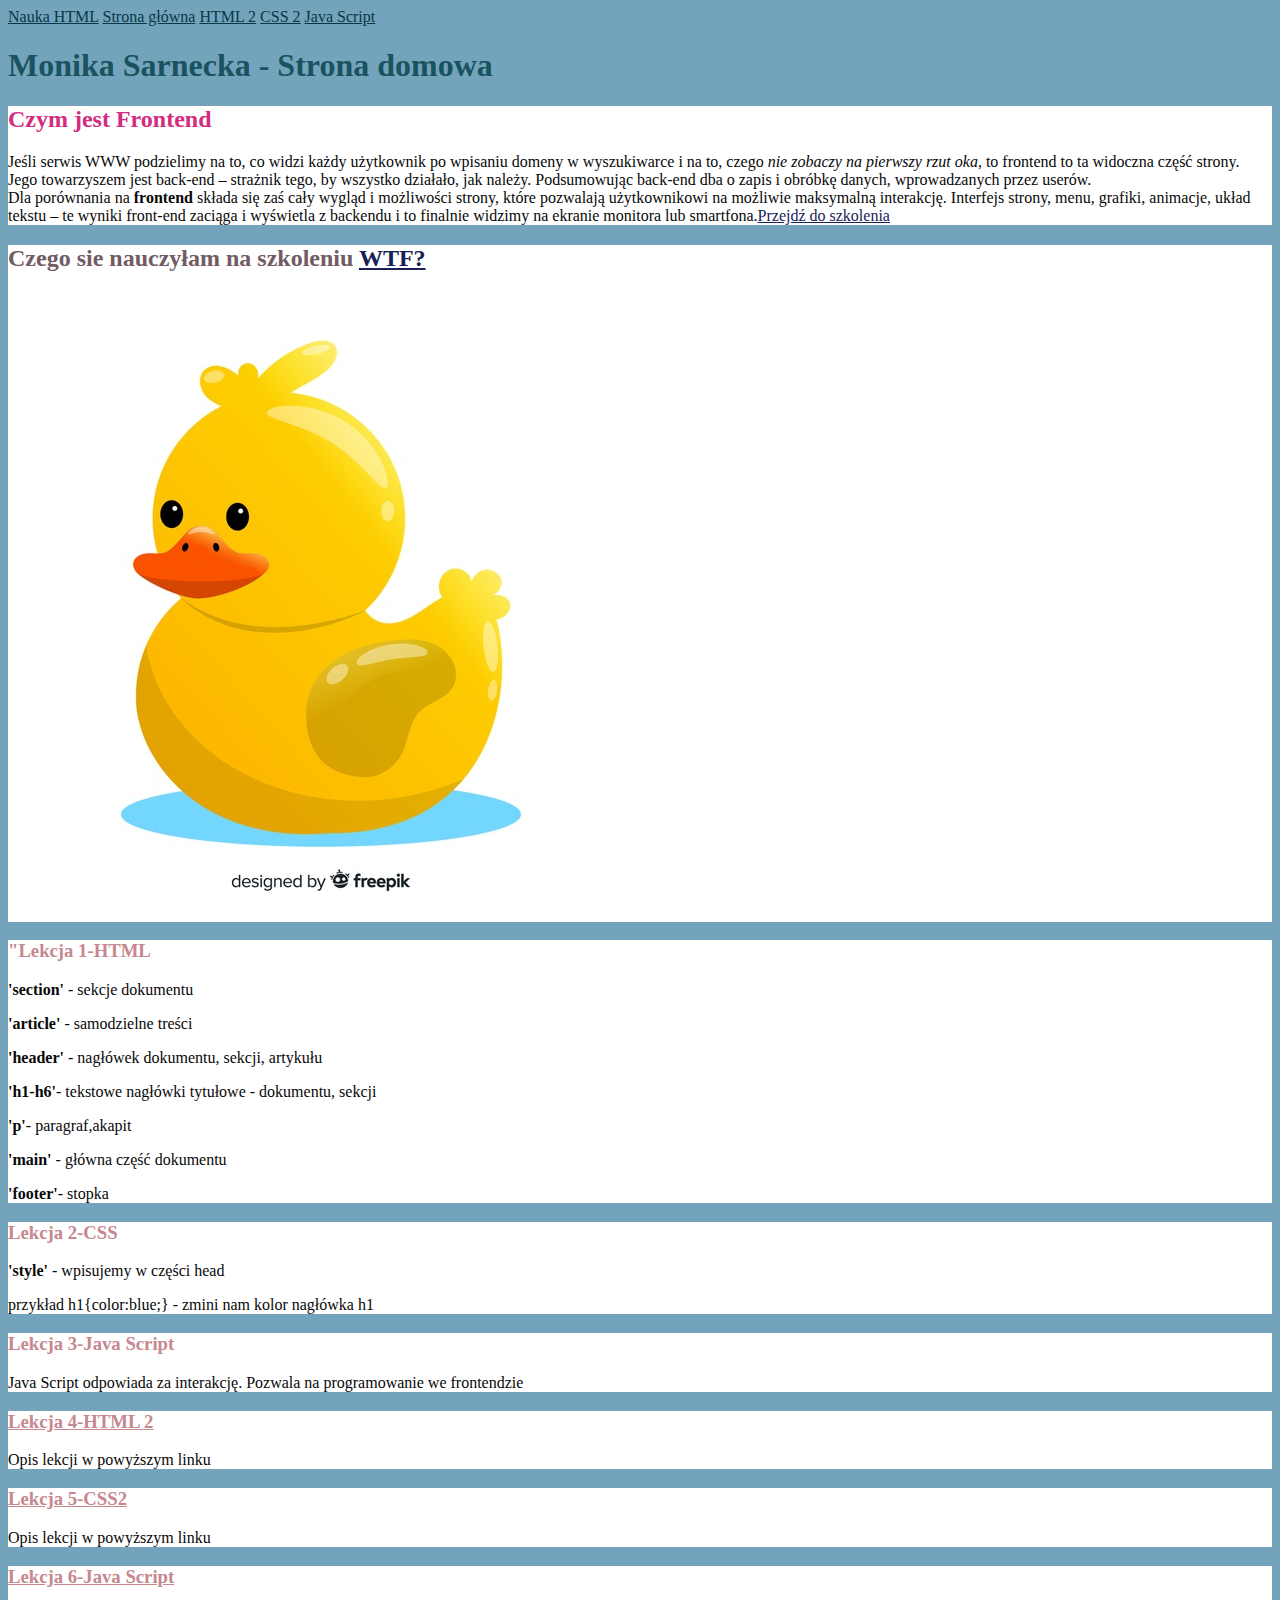
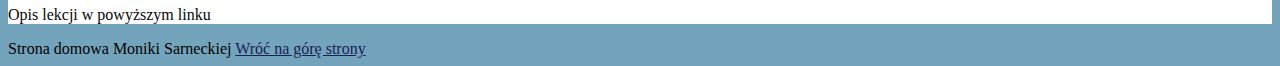
==== index.html @ a1031cd8 "initial commit" ====
<!DOCTYPE html>
<html lang="pl">

<head>
    <meta charset="UTF-8">
    <meta http-equiv="X-UA-Compatible" content="IE=edge">
    <meta name="viewport" content="width=device-width, initial-scale=1.0">
    <title>Dokument- strona internetowa</title>
    <link href="style.css" rel="stylesheet" type="text/css">

</head>

<body>

    <header>
        <nav>
            <a href="nauka-html.html">Nauka HTML</a>
            <a href="index.html">Strona główna</a>
            <a href="html2.html">HTML 2</a>
            <a href="css2.html">CSS 2</a>
            <a href="JS.html">Java Script</a>
        </nav>
    </header>
    <main>
        <header id="top">
            <h1 class="header-first">Monika Sarnecka - Strona domowa</h1>
        </header>

        <section>
            <h2 class="hotpink-header">Czym jest Frontend</h2>
            <p>Jeśli serwis WWW podzielimy na to, co widzi każdy użytkownik po wpisaniu domeny w wyszukiwarce
                i na to, czego <em>nie zobaczy na</em> <i>pierwszy rzut oka</i>, to frontend to ta widoczna część
                strony.
                Jego towarzyszem jest back-end – strażnik tego, by wszystko działało, jak należy. Podsumowując
                back-end dba o zapis i obróbkę danych, wprowadzanych przez userów. <br />
                Dla porównania na <b>frontend </b>
                składa się zaś cały wygląd i możliwości strony, które pozwalają użytkownikowi na możliwie maksymalną
                interakcję. Interfejs strony, menu, grafiki, animacje, układ tekstu – te wyniki front-end zaciąga
                i wyświetla z backendu i to finalnie widzimy na ekranie monitora lub smartfona.<a
                    href="#szkolenie">Przejdź do szkolenia</a></p>
        </section>

        <section id="szkolenie">
            <h2>Czego sie nauczyłam na szkoleniu <a href="https://cotenfrontend.pl">WTF?</a></h2>
            <img src="ilustracja-zolta-gumowa-kaczka-na-wodzie_23-2148278476.jpg" alt="żółta kaczka" />
        </section>
        <section>
            <article>
                <h3 class="header-third">"Lekcja 1-HTML</h3>
                <p><b>'section'</b> - sekcje dokumentu</p>
                <p> <b> 'article' </b> - samodzielne treści</p>
                <p> <b>'header'</b> - nagłówek dokumentu, sekcji, artykułu</p>
                <p> <b> 'h1-h6'</b>- tekstowe nagłówki tytułowe - dokumentu, sekcji</p>
                <p> <b> 'p'</b>- paragraf,akapit</p>
                <p> <b> 'main' </b>- główna część dokumentu</p>
                <p> <b>'footer'</b>- stopka</p>

            </article>
        </section>
        <section>
            <article>
                <h3 class="header-third">Lekcja 2-CSS</h3>
                <p> <strong>'style'</strong> - wpisujemy w części head</p>
                <p> przykład h1{color:blue;} - zmini nam kolor nagłówka h1</p>

            </article>
        </section>
        <section>
            <article>
                <h3 class="header-third">Lekcja 3-Java Script</h3>
                <p>Java Script odpowiada za interakcję. Pozwala na programowanie we frontendzie</p>

            </article>
        </section>

        <section>
            <article>

                <nav>
                    <h3> <a href="html2.html">Lekcja 4-HTML 2</a></h3>
                </nav>
                <p>Opis lekcji w powyższym linku</p>

            </article>
        </section>

        <section>
            <article>

                <nav>
                    <h3> <a href="css2.html">Lekcja 5-CSS2</a></h3>
                </nav>
                <p>Opis lekcji w powyższym linku</p>

            </article>
        </section>

        <section>
            <article>

                <nav>
                    <h3> <a href="JS.html">Lekcja 6-Java Script</a></h3>
                </nav>
                <p>Opis lekcji w powyższym linku</p>

            </article>
        </section>

    </main>
    <footer>
        Strona domowa Moniki Sarneckiej <a href="#top">Wróć na górę strony</a>
    </footer>

    <script src="main.js"></script>
</body>

</html>
---- style.css ----
body {
    background:#74A4BC;
}

section {
    background:#ffffff;
}


p {
    color: rgb(8, 8, 8);
}

h2 {
    color:#715B64;
}

.hotpink-header{
    color:rgb(212, 44, 128);
}



a{
    color:rgb(23, 33, 87) ;
}

nav a {
    color:#083746;
}
h3 a {
    color:#C6878F;
}
.header-first{
    color:#19535F;
}
.header-third{
    color:#C6878F;
}
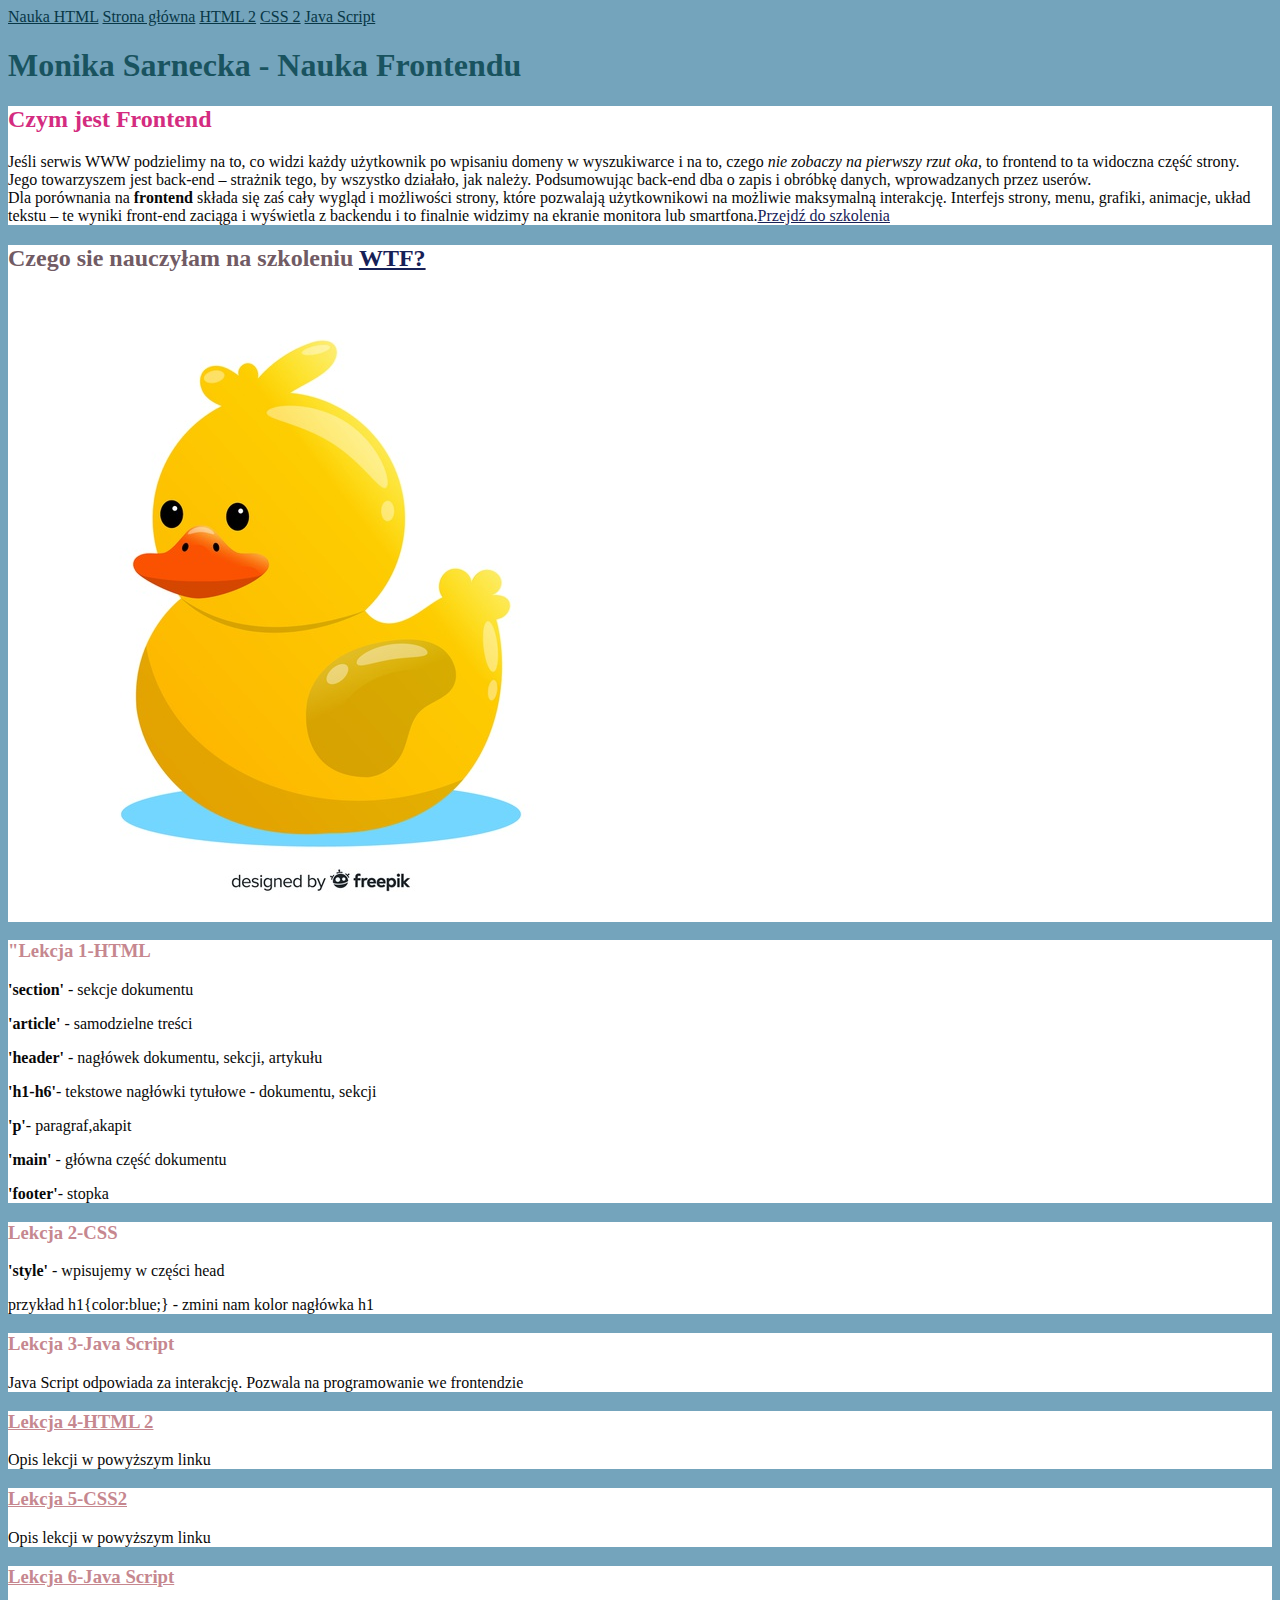
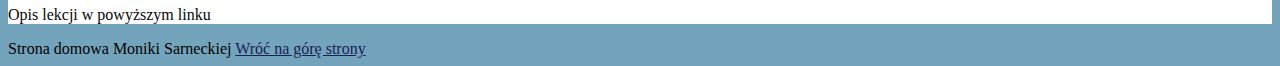
==== commit 45449aef: "heading change" ====
--- a/index.html
+++ b/index.html
@@ -23,7 +23,7 @@
     </header>
     <main>
         <header id="top">
-            <h1 class="header-first">Monika Sarnecka - Strona domowa</h1>
+            <h1 class="header-first">Monika Sarnecka - Nauka Frontendu</h1>
         </header>
 
         <section>
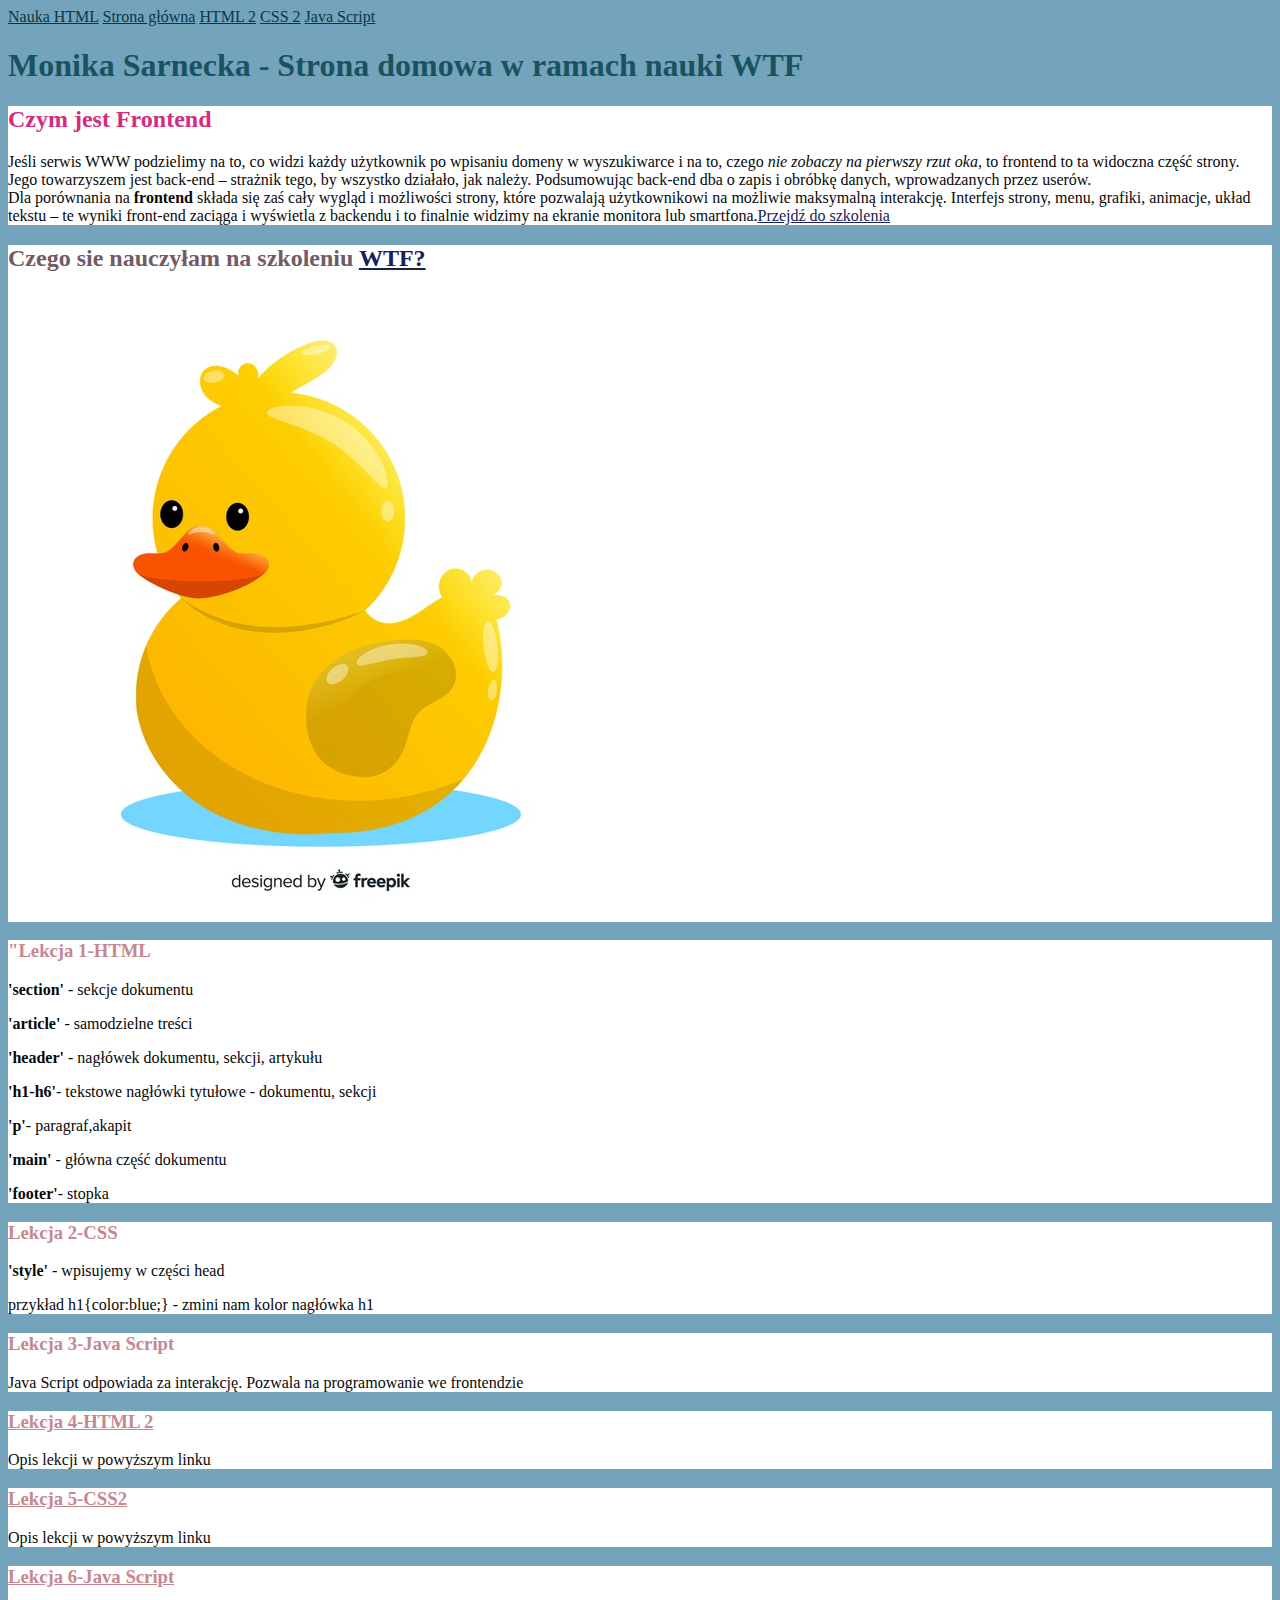
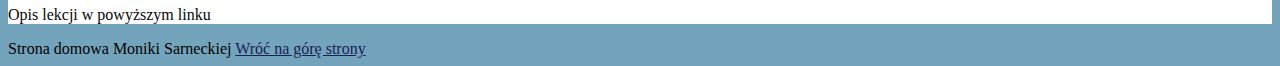
==== commit 97d401bc: "new heading again" ====
--- a/index.html
+++ b/index.html
@@ -23,7 +23,7 @@
     </header>
     <main>
         <header id="top">
-            <h1 class="header-first">Monika Sarnecka - Nauka Frontendu</h1>
+            <h1 class="header-first">Monika Sarnecka - Strona domowa w ramach nauki WTF</h1>
         </header>
 
         <section>
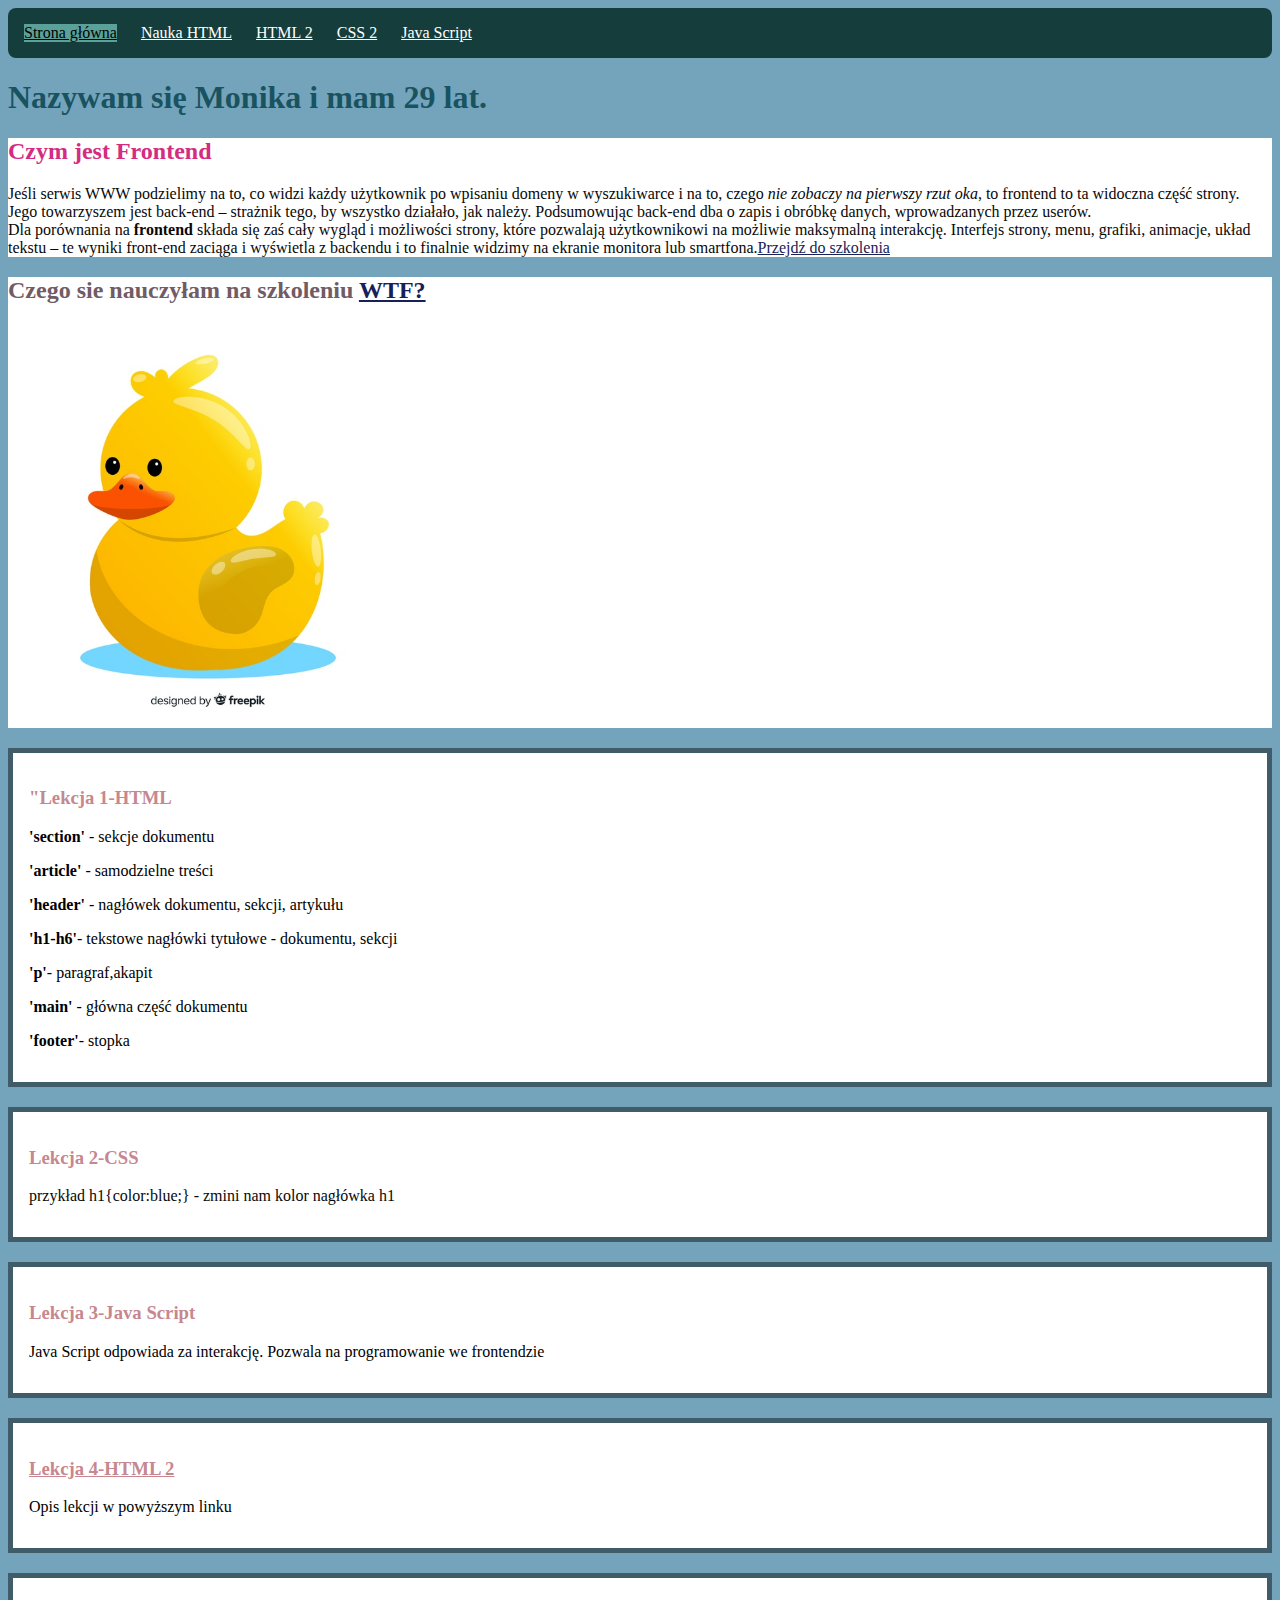
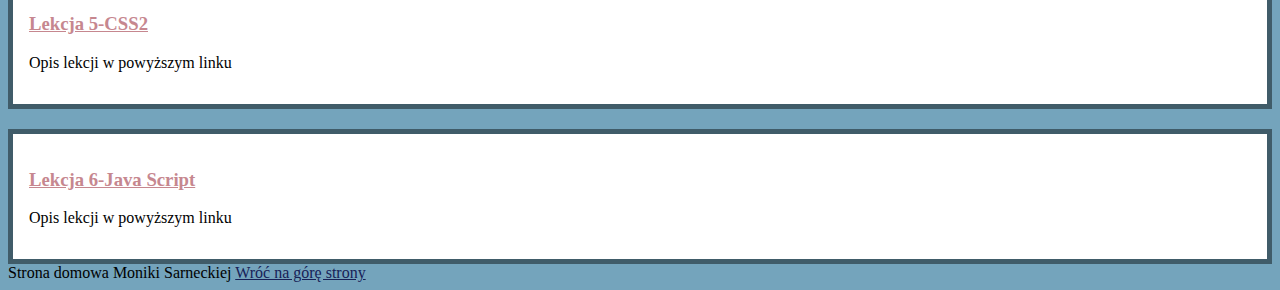
==== commit fb962631: "heading change" ====
--- a/index.html
+++ b/index.html
@@ -1,117 +1,122 @@
 <!DOCTYPE html>
 <html lang="pl">
+  <head>
+    <meta charset="UTF-8" />
+    <meta http-equiv="X-UA-Compatible" content="IE=edge" />
+    <meta name="viewport" content="width=device-width, initial-scale=1.0" />
+    <title>Dokument- strona internetowa</title>
+    <link href="style.css" rel="stylesheet" type="text/css" />
+  </head>
 
-<head>
-    <meta charset="UTF-8">
-    <meta http-equiv="X-UA-Compatible" content="IE=edge">
-    <meta name="viewport" content="width=device-width, initial-scale=1.0">
-    <title>Dokument- strona internetowa</title>
-    <link href="style.css" rel="stylesheet" type="text/css">
-
-</head>
-
-<body>
-
+  <body>
     <header>
-        <nav>
-            <a href="nauka-html.html">Nauka HTML</a>
-            <a href="index.html">Strona główna</a>
-            <a href="html2.html">HTML 2</a>
-            <a href="css2.html">CSS 2</a>
-            <a href="JS.html">Java Script</a>
-        </nav>
+      <nav class="navigation">
+        <a class= "navigation__link navigation__link--homepage" href="index.html">Strona główna</a>
+        <a class="navigation__link" href="nauka-html.html">Nauka HTML</a>
+        <a class="navigation__link" href="html2.html">HTML 2</a>
+        <a class="navigation__link" href="css2.html">CSS 2</a>
+        <a class="navigation__link" href="JS.html">Java Script</a>
+      </nav>
     </header>
     <main>
-        <header id="top">
-            <h1 class="header-first">Monika Sarnecka - Strona domowa w ramach nauki WTF</h1>
-        </header>
+      <header id="top">
+        <h1 class="header-first header-first--js">
+          Monika Sarnecka - Strona domowa w ramach nauki WTF
+        </h1>
+      </header>
 
-        <section>
-            <h2 class="hotpink-header">Czym jest Frontend</h2>
-            <p>Jeśli serwis WWW podzielimy na to, co widzi każdy użytkownik po wpisaniu domeny w wyszukiwarce
-                i na to, czego <em>nie zobaczy na</em> <i>pierwszy rzut oka</i>, to frontend to ta widoczna część
-                strony.
-                Jego towarzyszem jest back-end – strażnik tego, by wszystko działało, jak należy. Podsumowując
-                back-end dba o zapis i obróbkę danych, wprowadzanych przez userów. <br />
-                Dla porównania na <b>frontend </b>
-                składa się zaś cały wygląd i możliwości strony, które pozwalają użytkownikowi na możliwie maksymalną
-                interakcję. Interfejs strony, menu, grafiki, animacje, układ tekstu – te wyniki front-end zaciąga
-                i wyświetla z backendu i to finalnie widzimy na ekranie monitora lub smartfona.<a
-                    href="#szkolenie">Przejdź do szkolenia</a></p>
-        </section>
+      <section>
+        <h2 class="hotpink-header">Czym jest Frontend</h2>
+        <p>
+          Jeśli serwis WWW podzielimy na to, co widzi każdy użytkownik po
+          wpisaniu domeny w wyszukiwarce i na to, czego <em>nie zobaczy na</em>
+          <i>pierwszy rzut oka</i>, to frontend to ta widoczna część strony.
+          Jego towarzyszem jest back-end – strażnik tego, by wszystko działało,
+          jak należy. Podsumowując back-end dba o zapis i obróbkę danych,
+          wprowadzanych przez userów. <br />
+          Dla porównania na <b>frontend </b> składa się zaś cały wygląd i
+          możliwości strony, które pozwalają użytkownikowi na możliwie
+          maksymalną interakcję. Interfejs strony, menu, grafiki, animacje,
+          układ tekstu – te wyniki front-end zaciąga i wyświetla z backendu i to
+          finalnie widzimy na ekranie monitora lub smartfona.<a
+            href="#szkolenie"
+            >Przejdź do szkolenia</a
+          >
+        </p>
+      </section>
 
-        <section id="szkolenie">
-            <h2>Czego sie nauczyłam na szkoleniu <a href="https://cotenfrontend.pl">WTF?</a></h2>
-            <img src="ilustracja-zolta-gumowa-kaczka-na-wodzie_23-2148278476.jpg" alt="żółta kaczka" />
-        </section>
-        <section>
-            <article>
-                <h3 class="header-third">"Lekcja 1-HTML</h3>
-                <p><b>'section'</b> - sekcje dokumentu</p>
-                <p> <b> 'article' </b> - samodzielne treści</p>
-                <p> <b>'header'</b> - nagłówek dokumentu, sekcji, artykułu</p>
-                <p> <b> 'h1-h6'</b>- tekstowe nagłówki tytułowe - dokumentu, sekcji</p>
-                <p> <b> 'p'</b>- paragraf,akapit</p>
-                <p> <b> 'main' </b>- główna część dokumentu</p>
-                <p> <b>'footer'</b>- stopka</p>
+      <section id="szkolenie">
+        <h2>
+          Czego sie nauczyłam na szkoleniu
+          <a href="https://cotenfrontend.pl">WTF?</a>
+        </h2>
+        <img
+          src="ilustracja-zolta-gumowa-kaczka-na-wodzie_23-2148278476.jpg"
+          alt="żółta kaczka"
+          width="400"
+          height="400"
+        />
+      </section>
+      <section>
+        <article class="week-summary">
+          <h3 class="week-summary__title">"Lekcja 1-HTML</h3>
+          <p class="week-summary__descrition"><b>'section'</b> - sekcje dokumentu</p>
+          <p class="week-summary__descrition"><b> 'article' </b> - samodzielne treści</p>
+          <p class="week-summary__descrition"><b>'header'</b> - nagłówek dokumentu, sekcji, artykułu</p>
+          <p class="week-summary__descrition"><b> 'h1-h6'</b>- tekstowe nagłówki tytułowe - dokumentu, sekcji</p>
+          <p class="week-summary__descrition"><b> 'p'</b>- paragraf,akapit</p>
+          <p class="week-summary__descrition"><b> 'main' </b>- główna część dokumentu</p>
+          <p class="week-summary__descrition"><b>'footer'</b>- stopka</p>
+        </article>
+      </section>
+      <section>
+        <article class="week-summary">
+          <h3 class="week-summary__title">Lekcja 2-CSS</h3>
+          <p class="week-summary__descrition> <strong>'style'</strong> - wpisujemy w części head</p>
+          <p class="week-summary__descrition>przykład h1{color:blue;} - zmini nam kolor nagłówka h1</p>
+        </article>
+      </section>
+      <section>
+        <article class="week-summary">
+          <h3 class="week-summary__title">Lekcja 3-Java Script</h3>
+          <p class="week-summary__descrition">
+            Java Script odpowiada za interakcję. Pozwala na programowanie we
+            frontendzie
+          </p>
+        </article >
+      </section>
 
-            </article>
-        </section>
-        <section>
-            <article>
-                <h3 class="header-third">Lekcja 2-CSS</h3>
-                <p> <strong>'style'</strong> - wpisujemy w części head</p>
-                <p> przykład h1{color:blue;} - zmini nam kolor nagłówka h1</p>
+      <section>
+        <article class="week-summary">
+          <nav>
+            <h3 class="week-summary__title"><a href="html2.html">Lekcja 4-HTML 2</a></h3>
+          </nav>
+          <p class="week-summary__descrition">Opis lekcji w powyższym linku</p>
+        </article>
+      </section>
 
-            </article>
-        </section>
-        <section>
-            <article>
-                <h3 class="header-third">Lekcja 3-Java Script</h3>
-                <p>Java Script odpowiada za interakcję. Pozwala na programowanie we frontendzie</p>
+      <section>
+        <article class="week-summary">
+          <nav>
+            <h3 class="week-summary__title"><a href="css2.html">Lekcja 5-CSS2</a></h3>
+          </nav>
+          <p class="week-summary__descrition">Opis lekcji w powyższym linku</p>
+        </article>
+      </section>
 
-            </article>
-        </section>
-
-        <section>
-            <article>
-
-                <nav>
-                    <h3> <a href="html2.html">Lekcja 4-HTML 2</a></h3>
-                </nav>
-                <p>Opis lekcji w powyższym linku</p>
-
-            </article>
-        </section>
-
-        <section>
-            <article>
-
-                <nav>
-                    <h3> <a href="css2.html">Lekcja 5-CSS2</a></h3>
-                </nav>
-                <p>Opis lekcji w powyższym linku</p>
-
-            </article>
-        </section>
-
-        <section>
-            <article>
-
-                <nav>
-                    <h3> <a href="JS.html">Lekcja 6-Java Script</a></h3>
-                </nav>
-                <p>Opis lekcji w powyższym linku</p>
-
-            </article>
-        </section>
-
+      <section>
+        <article class="week-summary">
+          <nav>
+            <h3 class="week-summary__title"><a href="JS.html">Lekcja 6-Java Script</a></h3>
+          </nav>
+          <p class="week-summary__descrition">Opis lekcji w powyższym linku</p>
+        </article>
+      </section>
     </main>
     <footer>
-        Strona domowa Moniki Sarneckiej <a href="#top">Wróć na górę strony</a>
+      Strona domowa Moniki Sarneckiej <a href="#top">Wróć na górę strony</a>
     </footer>
 
     <script src="main.js"></script>
-</body>
-
-</html>+  </body>
+</html>
--- a/style.css
+++ b/style.css
@@ -1,39 +1,67 @@
 body {
-    background:#74A4BC;
+  background: #74a4bc;
 }
 
 section {
-    background:#ffffff;
+  background: #ffffff;
 }
 
-
 p {
-    color: rgb(8, 8, 8);
+  color: rgb(8, 8, 8);
 }
 
 h2 {
-    color:#715B64;
+  color: #715b64;
 }
 
-.hotpink-header{
-    color:rgb(212, 44, 128);
+.hotpink-header {
+  color: rgb(212, 44, 128);
 }
 
-
-
-a{
-    color:rgb(23, 33, 87) ;
+a {
+  color: rgb(23, 33, 87);
 }
 
 nav a {
-    color:#083746;
+  color: #083746;
 }
 h3 a {
-    color:#C6878F;
+  color: #c6878f;
 }
-.header-first{
-    color:#19535F;
+.header-first {
+  color: #19535f;
 }
-.header-third{
-    color:#C6878F;
-}+.header-third {
+    color: #c6878f;
+  }
+
+.navigation {
+  background: #143d3b;
+  padding: 16px;
+  border-radius: 8px;
+}
+
+.navigation__link {
+  color: #ffffff;
+  display: inline-block;
+  margin-right: 20px;
+}
+.navigation__link--homepage {
+  background: rgb(90, 161, 153);
+  color: black;
+}
+
+.week-summary {
+  padding: 16px;
+  border: 5px solid;
+  margin-top: 20px;
+  border-color: #405c69;
+}
+
+.week-summary__title {
+  color: #c6878f;
+}
+
+.week-summary__descrition {
+  color: black;
+}
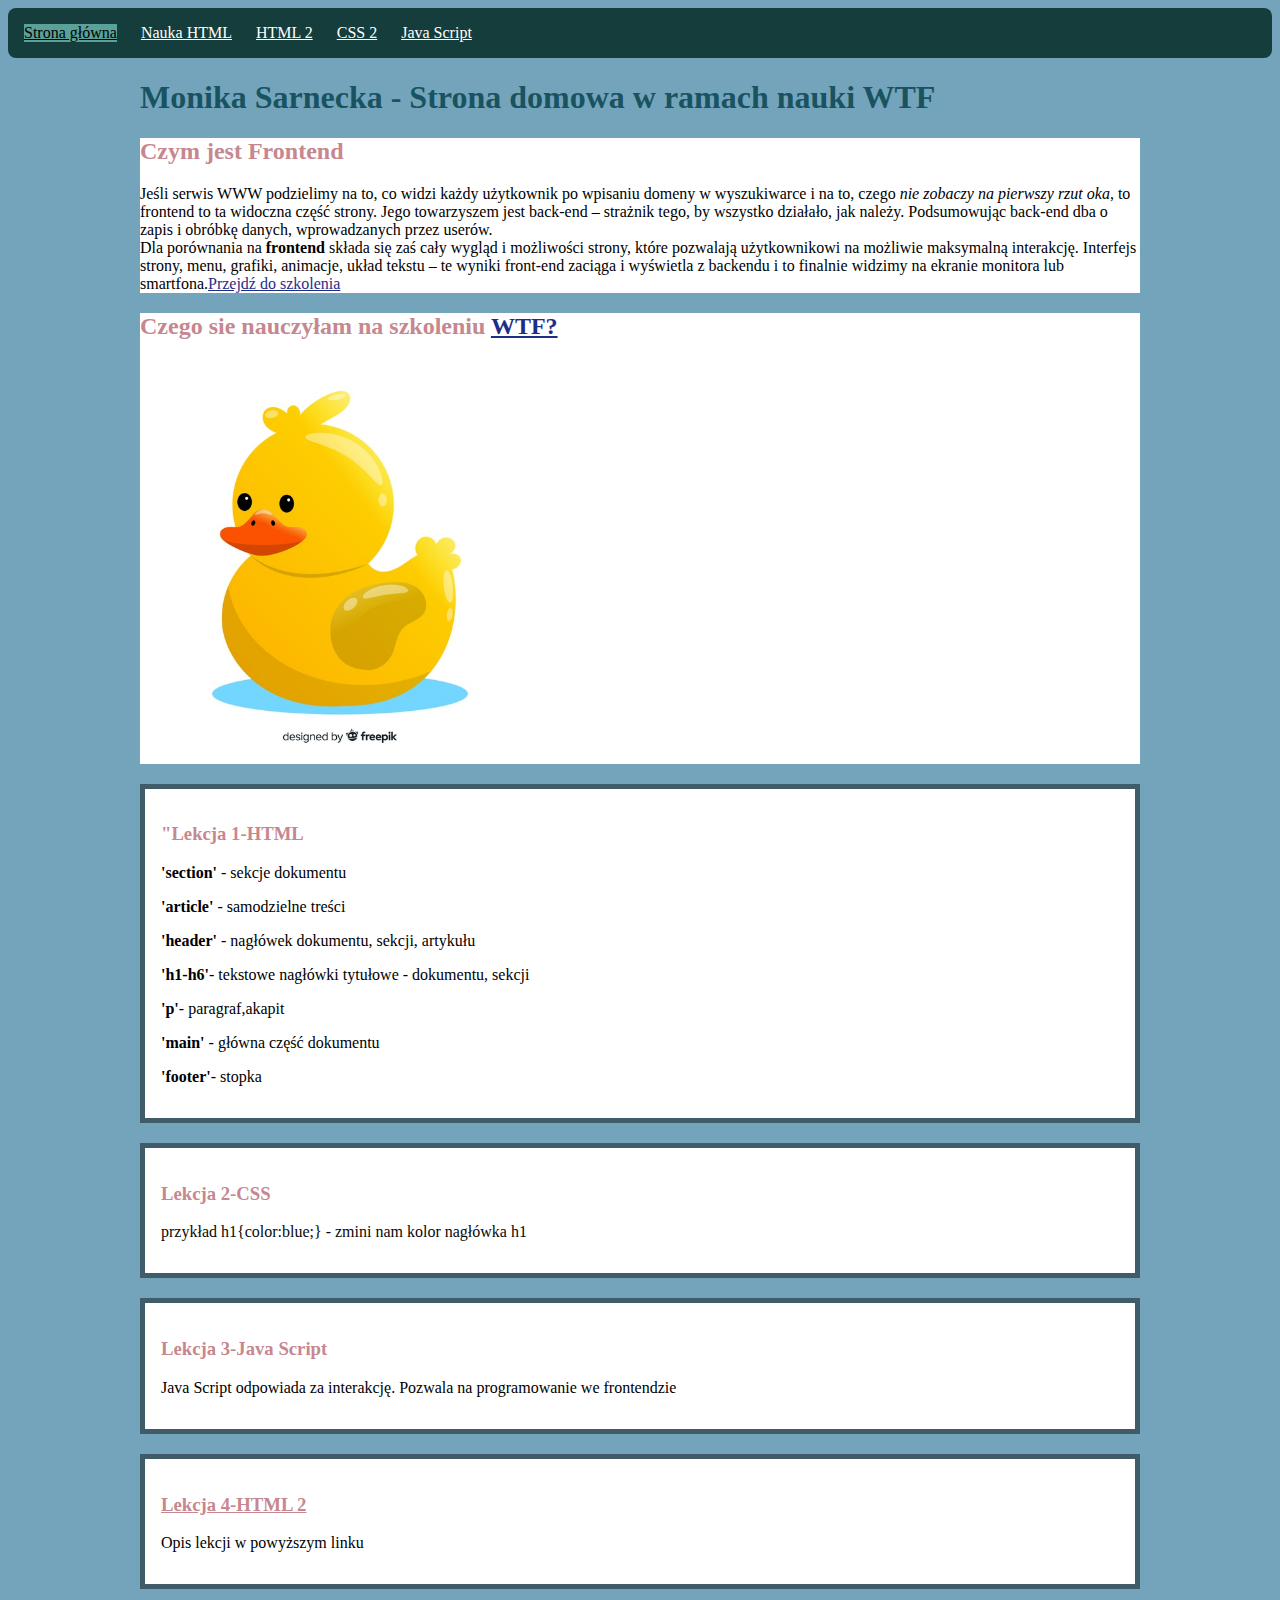
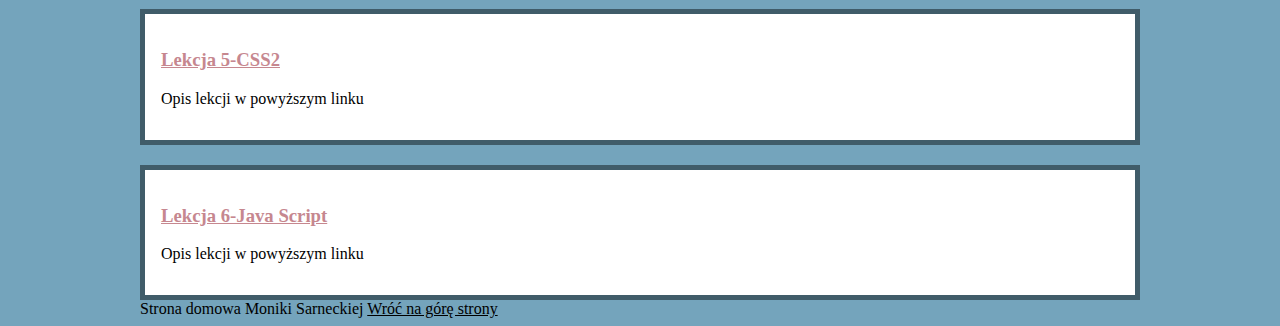
==== commit 552973e1: "BEM change" ====
--- a/index.html
+++ b/index.html
@@ -18,16 +18,16 @@
         <a class="navigation__link" href="JS.html">Java Script</a>
       </nav>
     </header>
-    <main>
-      <header id="top">
-        <h1 class="header-first header-first--js">
+    <main class="main">
+      <header class="main__header" id="top">
+        <h1 class="header__first header__first--js" id="name">
           Monika Sarnecka - Strona domowa w ramach nauki WTF
         </h1>
       </header>
 
-      <section>
-        <h2 class="hotpink-header">Czym jest Frontend</h2>
-        <p>
+      <section class="about">
+        <h2 class="about__heading">Czym jest Frontend</h2>
+        <p class="about__description">
           Jeśli serwis WWW podzielimy na to, co widzi każdy użytkownik po
           wpisaniu domeny w wyszukiwarce i na to, czego <em>nie zobaczy na</em>
           <i>pierwszy rzut oka</i>, to frontend to ta widoczna część strony.
@@ -38,26 +38,26 @@
           możliwości strony, które pozwalają użytkownikowi na możliwie
           maksymalną interakcję. Interfejs strony, menu, grafiki, animacje,
           układ tekstu – te wyniki front-end zaciąga i wyświetla z backendu i to
-          finalnie widzimy na ekranie monitora lub smartfona.<a
+          finalnie widzimy na ekranie monitora lub smartfona.<a class="about__link"
             href="#szkolenie"
             >Przejdź do szkolenia</a
           >
         </p>
       </section>
 
-      <section id="szkolenie">
-        <h2>
+      <section class="notes" id="notatki">
+        <h2 class="notes__heading">
           Czego sie nauczyłam na szkoleniu
-          <a href="https://cotenfrontend.pl">WTF?</a>
+          <a class="notes__link" href="https://cotenfrontend.pl">WTF?</a>
         </h2>
-        <img
+        <img class="notes__picture"
           src="ilustracja-zolta-gumowa-kaczka-na-wodzie_23-2148278476.jpg"
           alt="żółta kaczka"
           width="400"
           height="400"
         />
       </section>
-      <section>
+      <section class="week">
         <article class="week-summary">
           <h3 class="week-summary__title">"Lekcja 1-HTML</h3>
           <p class="week-summary__descrition"><b>'section'</b> - sekcje dokumentu</p>
@@ -69,14 +69,14 @@
           <p class="week-summary__descrition"><b>'footer'</b>- stopka</p>
         </article>
       </section>
-      <section>
+      <section class="week">
         <article class="week-summary">
           <h3 class="week-summary__title">Lekcja 2-CSS</h3>
           <p class="week-summary__descrition> <strong>'style'</strong> - wpisujemy w części head</p>
-          <p class="week-summary__descrition>przykład h1{color:blue;} - zmini nam kolor nagłówka h1</p>
+          <p class="week-summary__descrition> przykład h1{color:blue;} - zmini nam kolor nagłówka h1</p>
         </article>
       </section>
-      <section>
+      <section class="week">
         <article class="week-summary">
           <h3 class="week-summary__title">Lekcja 3-Java Script</h3>
           <p class="week-summary__descrition">
@@ -86,35 +86,35 @@
         </article >
       </section>
 
-      <section>
+      <section class="week">
         <article class="week-summary">
           <nav>
-            <h3 class="week-summary__title"><a href="html2.html">Lekcja 4-HTML 2</a></h3>
+            <h3 class="week-summary__title"><a class="week__link" href="html2.html">Lekcja 4-HTML 2</a></h3>
           </nav>
           <p class="week-summary__descrition">Opis lekcji w powyższym linku</p>
         </article>
       </section>
 
-      <section>
+      <section class="week">
         <article class="week-summary">
           <nav>
-            <h3 class="week-summary__title"><a href="css2.html">Lekcja 5-CSS2</a></h3>
+            <h3 class="week-summary__title"><a class="week__link" href="css2.html">Lekcja 5-CSS2</a></h3>
           </nav>
           <p class="week-summary__descrition">Opis lekcji w powyższym linku</p>
         </article>
       </section>
 
-      <section>
+      <section class="week">
         <article class="week-summary">
           <nav>
-            <h3 class="week-summary__title"><a href="JS.html">Lekcja 6-Java Script</a></h3>
+            <h3 class="week-summary__title"><a class="week__link" href="JS.html">Lekcja 6-Java Script</a></h3>
           </nav>
           <p class="week-summary__descrition">Opis lekcji w powyższym linku</p>
         </article>
       </section>
     </main>
-    <footer>
-      Strona domowa Moniki Sarneckiej <a href="#top">Wróć na górę strony</a>
+    <footer class="footer">
+      Strona domowa Moniki Sarneckiej <a class="footer__link" href="#top">Wróć na górę strony</a>
     </footer>
 
     <script src="main.js"></script>
--- a/style.css
+++ b/style.css
@@ -10,37 +10,14 @@
   color: rgb(8, 8, 8);
 }
 
-h2 {
-  color: #715b64;
-}
 
-.hotpink-header {
-  color: rgb(212, 44, 128);
-}
 
-a {
-  color: rgb(23, 33, 87);
-}
-
-nav a {
-  color: #083746;
-}
-h3 a {
-  color: #c6878f;
-}
-.header-first {
-  color: #19535f;
-}
-.header-third {
-    color: #c6878f;
-  }
 
 .navigation {
   background: #143d3b;
   padding: 16px;
   border-radius: 8px;
 }
-
 .navigation__link {
   color: #ffffff;
   display: inline-block;
@@ -49,6 +26,38 @@
 .navigation__link--homepage {
   background: rgb(90, 161, 153);
   color: black;
+}
+
+.main {
+  max-width:1000px;
+  margin: 0 auto;
+}
+
+.header__first {
+  color: #19535f;
+}
+
+
+.about__heading {
+  color:#c6878f;
+  
+  background: #ffffff;
+}
+.about__description{
+  color: black;
+}
+.about__link{
+  color: rgb(30, 46, 136);
+}
+
+.notes__heading{
+  color:#c6878f;
+}
+.notes__link{
+  color: rgb(30, 46, 136);
+}
+.notes__picture{
+
 }
 
 .week-summary {
@@ -65,3 +74,17 @@
 .week-summary__descrition {
   color: black;
 }
+.week__link{
+  color:#c6878f;
+}
+
+.footer{
+  max-width:1000px;
+  margin: 0 auto;
+}
+.footer__link{
+  color: black;
+}
+
+
+
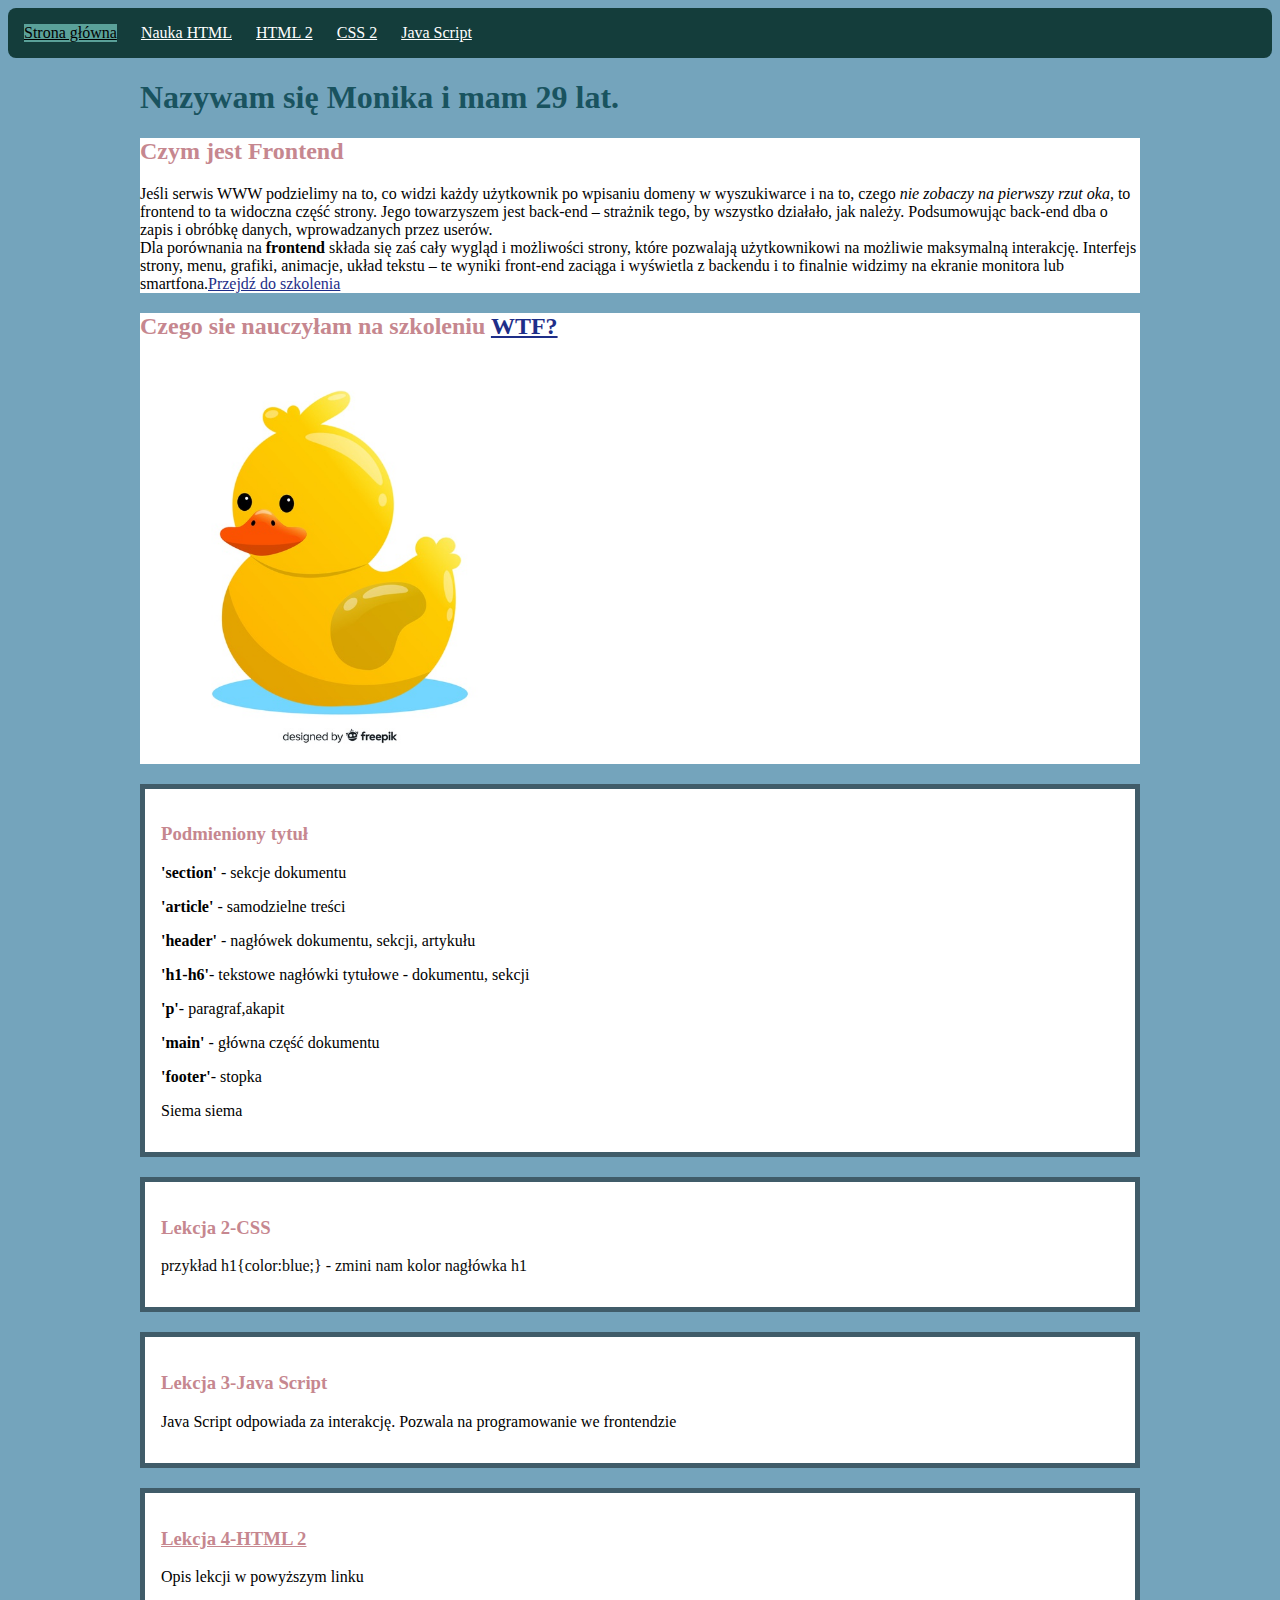
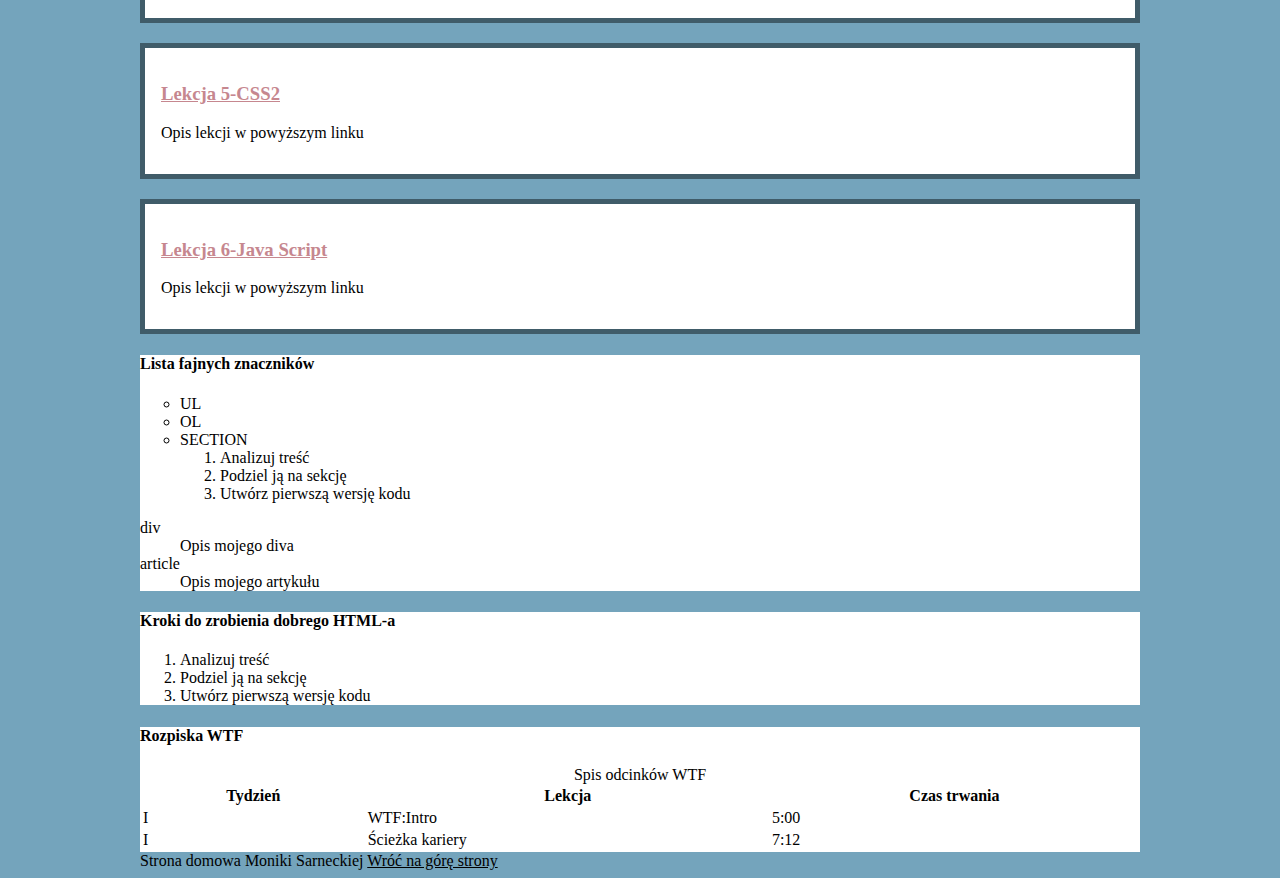
==== commit bdf14d48: "diferent change" ====
--- a/index.html
+++ b/index.html
@@ -11,7 +11,9 @@
   <body>
     <header>
       <nav class="navigation">
-        <a class= "navigation__link navigation__link--homepage" href="index.html">Strona główna</a>
+        <a class="navigation__link navigation__link--homepage" href="index.html"
+          >Strona główna</a
+        >
         <a class="navigation__link" href="nauka-html.html">Nauka HTML</a>
         <a class="navigation__link" href="html2.html">HTML 2</a>
         <a class="navigation__link" href="css2.html">CSS 2</a>
@@ -38,7 +40,8 @@
           możliwości strony, które pozwalają użytkownikowi na możliwie
           maksymalną interakcję. Interfejs strony, menu, grafiki, animacje,
           układ tekstu – te wyniki front-end zaciąga i wyświetla z backendu i to
-          finalnie widzimy na ekranie monitora lub smartfona.<a class="about__link"
+          finalnie widzimy na ekranie monitora lub smartfona.<a
+            class="about__link"
             href="#szkolenie"
             >Przejdź do szkolenia</a
           >
@@ -50,7 +53,8 @@
           Czego sie nauczyłam na szkoleniu
           <a class="notes__link" href="https://cotenfrontend.pl">WTF?</a>
         </h2>
-        <img class="notes__picture"
+        <img
+          class="notes__picture"
           src="ilustracja-zolta-gumowa-kaczka-na-wodzie_23-2148278476.jpg"
           alt="żółta kaczka"
           width="400"
@@ -59,21 +63,38 @@
       </section>
       <section class="week">
         <article class="week-summary">
-          <h3 class="week-summary__title">"Lekcja 1-HTML</h3>
-          <p class="week-summary__descrition"><b>'section'</b> - sekcje dokumentu</p>
-          <p class="week-summary__descrition"><b> 'article' </b> - samodzielne treści</p>
-          <p class="week-summary__descrition"><b>'header'</b> - nagłówek dokumentu, sekcji, artykułu</p>
-          <p class="week-summary__descrition"><b> 'h1-h6'</b>- tekstowe nagłówki tytułowe - dokumentu, sekcji</p>
+          <h3 class="week-summary__title week-summary__title--js">
+            "Lekcja 1-HTML
+          </h3>
+          <p class="week-summary__descrition">
+            <b>'section'</b> - sekcje dokumentu
+          </p>
+          <p class="week-summary__descrition">
+            <b> 'article' </b> - samodzielne treści
+          </p>
+          <p class="week-summary__descrition">
+            <b>'header'</b> - nagłówek dokumentu, sekcji, artykułu
+          </p>
+          <p class="week-summary__descrition">
+            <b> 'h1-h6'</b>- tekstowe nagłówki tytułowe - dokumentu, sekcji
+          </p>
           <p class="week-summary__descrition"><b> 'p'</b>- paragraf,akapit</p>
-          <p class="week-summary__descrition"><b> 'main' </b>- główna część dokumentu</p>
+          <p class="week-summary__descrition">
+            <b> 'main' </b>- główna część dokumentu
+          </p>
           <p class="week-summary__descrition"><b>'footer'</b>- stopka</p>
+          <p class="week-summary__descrition week-summary__descrition--js"></p>
         </article>
       </section>
       <section class="week">
         <article class="week-summary">
           <h3 class="week-summary__title">Lekcja 2-CSS</h3>
-          <p class="week-summary__descrition> <strong>'style'</strong> - wpisujemy w części head</p>
-          <p class="week-summary__descrition> przykład h1{color:blue;} - zmini nam kolor nagłówka h1</p>
+          <p
+            class="week-summary__descrition> <strong>'style'</strong> - wpisujemy w części head</p> <p class="
+            week-summary__descrition
+          >
+            przykład h1{color:blue;} - zmini nam kolor nagłówka h1
+          </p>
         </article>
       </section>
       <section class="week">
@@ -83,13 +104,15 @@
             Java Script odpowiada za interakcję. Pozwala na programowanie we
             frontendzie
           </p>
-        </article >
+        </article>
       </section>
 
       <section class="week">
         <article class="week-summary">
           <nav>
-            <h3 class="week-summary__title"><a class="week__link" href="html2.html">Lekcja 4-HTML 2</a></h3>
+            <h3 class="week-summary__title">
+              <a class="week__link" href="html2.html">Lekcja 4-HTML 2</a>
+            </h3>
           </nav>
           <p class="week-summary__descrition">Opis lekcji w powyższym linku</p>
         </article>
@@ -98,7 +121,9 @@
       <section class="week">
         <article class="week-summary">
           <nav>
-            <h3 class="week-summary__title"><a class="week__link" href="css2.html">Lekcja 5-CSS2</a></h3>
+            <h3 class="week-summary__title">
+              <a class="week__link" href="css2.html">Lekcja 5-CSS2</a>
+            </h3>
           </nav>
           <p class="week-summary__descrition">Opis lekcji w powyższym linku</p>
         </article>
@@ -107,14 +132,72 @@
       <section class="week">
         <article class="week-summary">
           <nav>
-            <h3 class="week-summary__title"><a class="week__link" href="JS.html">Lekcja 6-Java Script</a></h3>
+            <h3 class="week-summary__title">
+              <a class="week__link" href="JS.html">Lekcja 6-Java Script</a>
+            </h3>
           </nav>
           <p class="week-summary__descrition">Opis lekcji w powyższym linku</p>
         </article>
       </section>
+
+      <section>
+        <h4>Lista fajnych znaczników</h4>
+        <ul class="List">
+          <li class="List__item">UL</li>
+          <li class="List__item">OL</li>
+          <li class="List__item">
+            SECTION
+            <ol>
+              <li>Analizuj treść</li>
+              <li>Podziel ją na sekcję</li>
+              <li>Utwórz pierwszą wersję kodu</li>
+            </ol>
+          </li>
+        </ul>
+        <dl>
+          <dt>div</dt>
+          <dd>Opis mojego diva</dd>
+          <dt>article</dt>
+          <dd>Opis mojego artykułu</dd>
+        </dl>
+      </section>
+      <section>
+        <h4>Kroki do zrobienia dobrego HTML-a</h4>
+        <ol>
+          <li>Analizuj treść</li>
+          <li>Podziel ją na sekcję</li>
+          <li>Utwórz pierwszą wersję kodu</li>
+        </ol>
+      </section>
+      <section>
+        <h4>Rozpiska WTF</h4>
+        <table class="table">
+          <caption>Spis odcinków WTF</caption>
+          <thead>
+            <tr>
+              <th>Tydzień</th>
+              <th>Lekcja</th>
+              <th>Czas trwania</th>
+            </tr>
+          </thead>
+          <tbody>
+            <tr>
+              <td>I</td>
+              <td>WTF:Intro</td>
+              <td>5:00</td>
+            </tr>
+            <tr>
+              <td>I</td>
+              <td>Ścieżka kariery</td>
+              <td>7:12</td>
+            </tr>
+          </tbody>
+        </table>
+      </section>
     </main>
     <footer class="footer">
-      Strona domowa Moniki Sarneckiej <a class="footer__link" href="#top">Wróć na górę strony</a>
+      Strona domowa Moniki Sarneckiej
+      <a class="footer__link" href="#top">Wróć na górę strony</a>
     </footer>
 
     <script src="main.js"></script>
--- a/style.css
+++ b/style.css
@@ -86,5 +86,11 @@
   color: black;
 }
 
+.List {
+  list-style:circle;
+}
 
+.table {
+  width: 100%;
+}
 
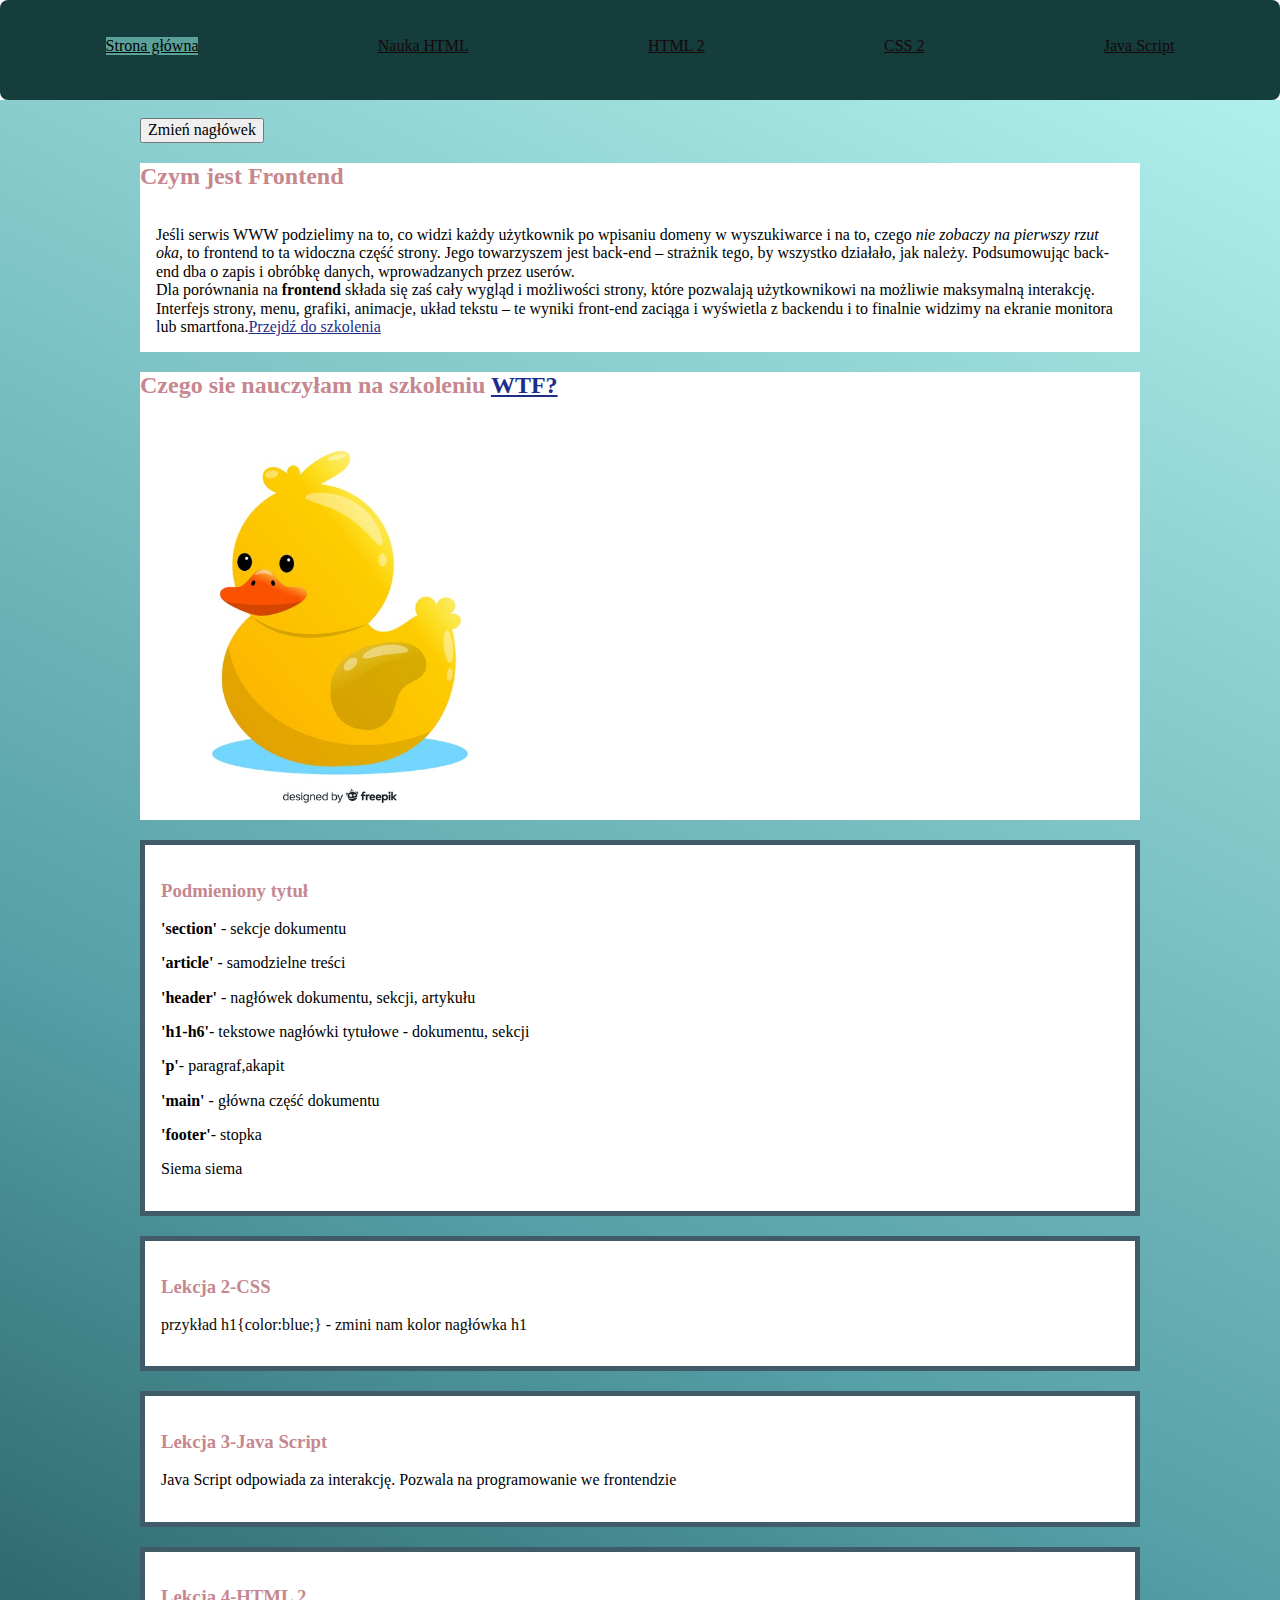
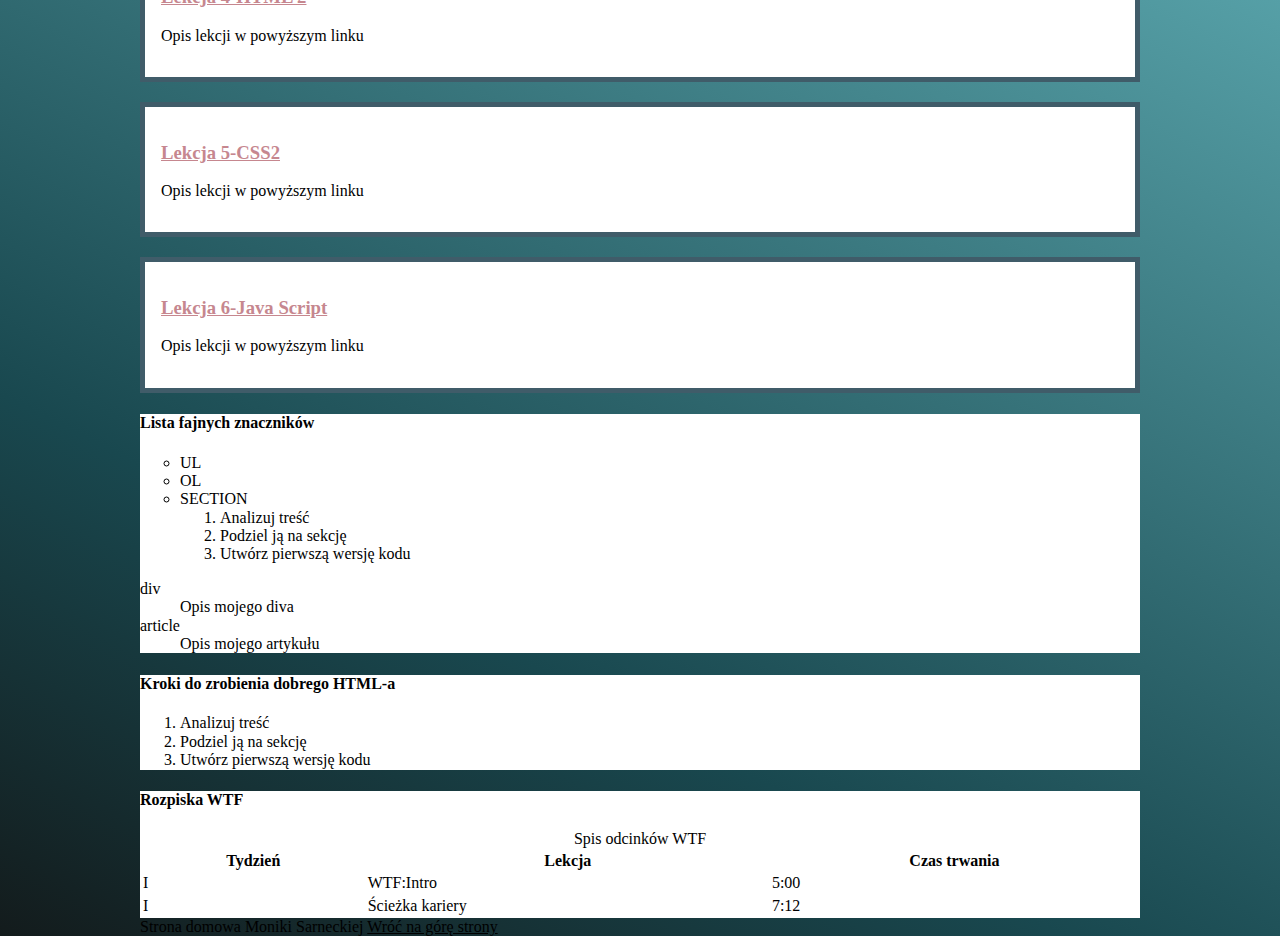
==== commit c1db72e3: "hamburger menu" ====
--- a/index.html
+++ b/index.html
@@ -5,12 +5,14 @@
     <meta http-equiv="X-UA-Compatible" content="IE=edge" />
     <meta name="viewport" content="width=device-width, initial-scale=1.0" />
     <title>Dokument- strona internetowa</title>
+    <link href="normalize.css" rel="stylesheet" type="text/css" />
     <link href="style.css" rel="stylesheet" type="text/css" />
   </head>
 
   <body>
-    <header>
-      <nav class="navigation">
+    <header class="header">
+      <button class="hamburger hamburger--js">hamburger</button>
+      <nav class="navigation navigation--js">
         <a class="navigation__link navigation__link--homepage" href="index.html"
           >Strona główna</a
         >
@@ -19,12 +21,14 @@
         <a class="navigation__link" href="css2.html">CSS 2</a>
         <a class="navigation__link" href="JS.html">Java Script</a>
       </nav>
+      
     </header>
     <main class="main">
       <header class="main__header" id="top">
         <h1 class="header__first header__first--js" id="name">
           Monika Sarnecka - Strona domowa w ramach nauki WTF
         </h1>
+        <button class="action--js">Zmień nagłówek</button>
       </header>
 
       <section class="about">
--- a/style.css
+++ b/style.css
@@ -1,5 +1,21 @@
+html {
+  box-sizing: border-box;
+}
+*,
+*:before,
+*:after {
+  box-sizing: inherit;
+}
+
 body {
-  background: #74a4bc;
+  background: rgb(19, 27, 28);
+  background: linear-gradient(
+    27deg,
+    rgba(19, 27, 28, 1) 0%,
+    rgba(25, 72, 79, 1) 17%,
+    rgba(86, 160, 167, 1) 50%,
+    rgba(167, 242, 237, 0.8188317563353467) 100%
+  );
 }
 
 section {
@@ -10,18 +26,21 @@
   color: rgb(8, 8, 8);
 }
 
+.navigation {
+padding: 16px;
+display: none;
+}
 
+.navigation--open {
+  display: block;
+}
 
-
-.navigation {
-  background: #143d3b;
-  padding: 16px;
-  border-radius: 8px;
-}
 .navigation__link {
-  color: #ffffff;
-  display: inline-block;
-  margin-right: 20px;
+  color: #160909;
+  display: block;
+  margin: 0 0 8px;
+  
+  
 }
 .navigation__link--homepage {
   background: rgb(90, 161, 153);
@@ -29,35 +48,44 @@
 }
 
 .main {
-  max-width:1000px;
-  margin: 0 auto;
+  max-width: 1000px;
+  margin: 60px auto 0;
+}
+
+.header {
+  background: #ffffff;
+  min-height: 60px;
+  position: fixed;
+  top: 0;
+  width: 100%;
 }
 
 .header__first {
   color: #19535f;
 }
 
+.about__heading {
+  color: #c6878f;
 
-.about__heading {
-  color:#c6878f;
-  
   background: #ffffff;
 }
-.about__description{
+.about__description {
   color: black;
+  padding: 16px;
 }
-.about__link{
+.about__link {
   color: rgb(30, 46, 136);
 }
 
-.notes__heading{
-  color:#c6878f;
+.notes__heading {
+  color: #c6878f;
 }
-.notes__link{
+.notes__link {
   color: rgb(30, 46, 136);
 }
-.notes__picture{
-
+.notes__picture {
+  display: block;
+  max-width: 100%;
 }
 
 .week-summary {
@@ -74,23 +102,46 @@
 .week-summary__descrition {
   color: black;
 }
-.week__link{
-  color:#c6878f;
+.week__link {
+  color: #c6878f;
 }
 
-.footer{
-  max-width:1000px;
+.footer {
+  max-width: 1000px;
   margin: 0 auto;
 }
-.footer__link{
+.footer__link {
   color: black;
 }
 
 .List {
-  list-style:circle;
+  list-style: circle;
 }
 
 .table {
   width: 100%;
 }
 
+.hamburger {
+position: absolute;
+top:16px;
+right: 16px;
+border: none;
+background: none;
+
+}
+@media (min-width:768px) {
+
+  .hamburger {
+    display: none;
+  }
+
+  .navigation {
+    background: #143d3b;
+    padding: 16px;
+    border-radius: 8px;
+    display: flex;
+    justify-content: space-around;
+    height: 100px;
+    align-items: center;
+}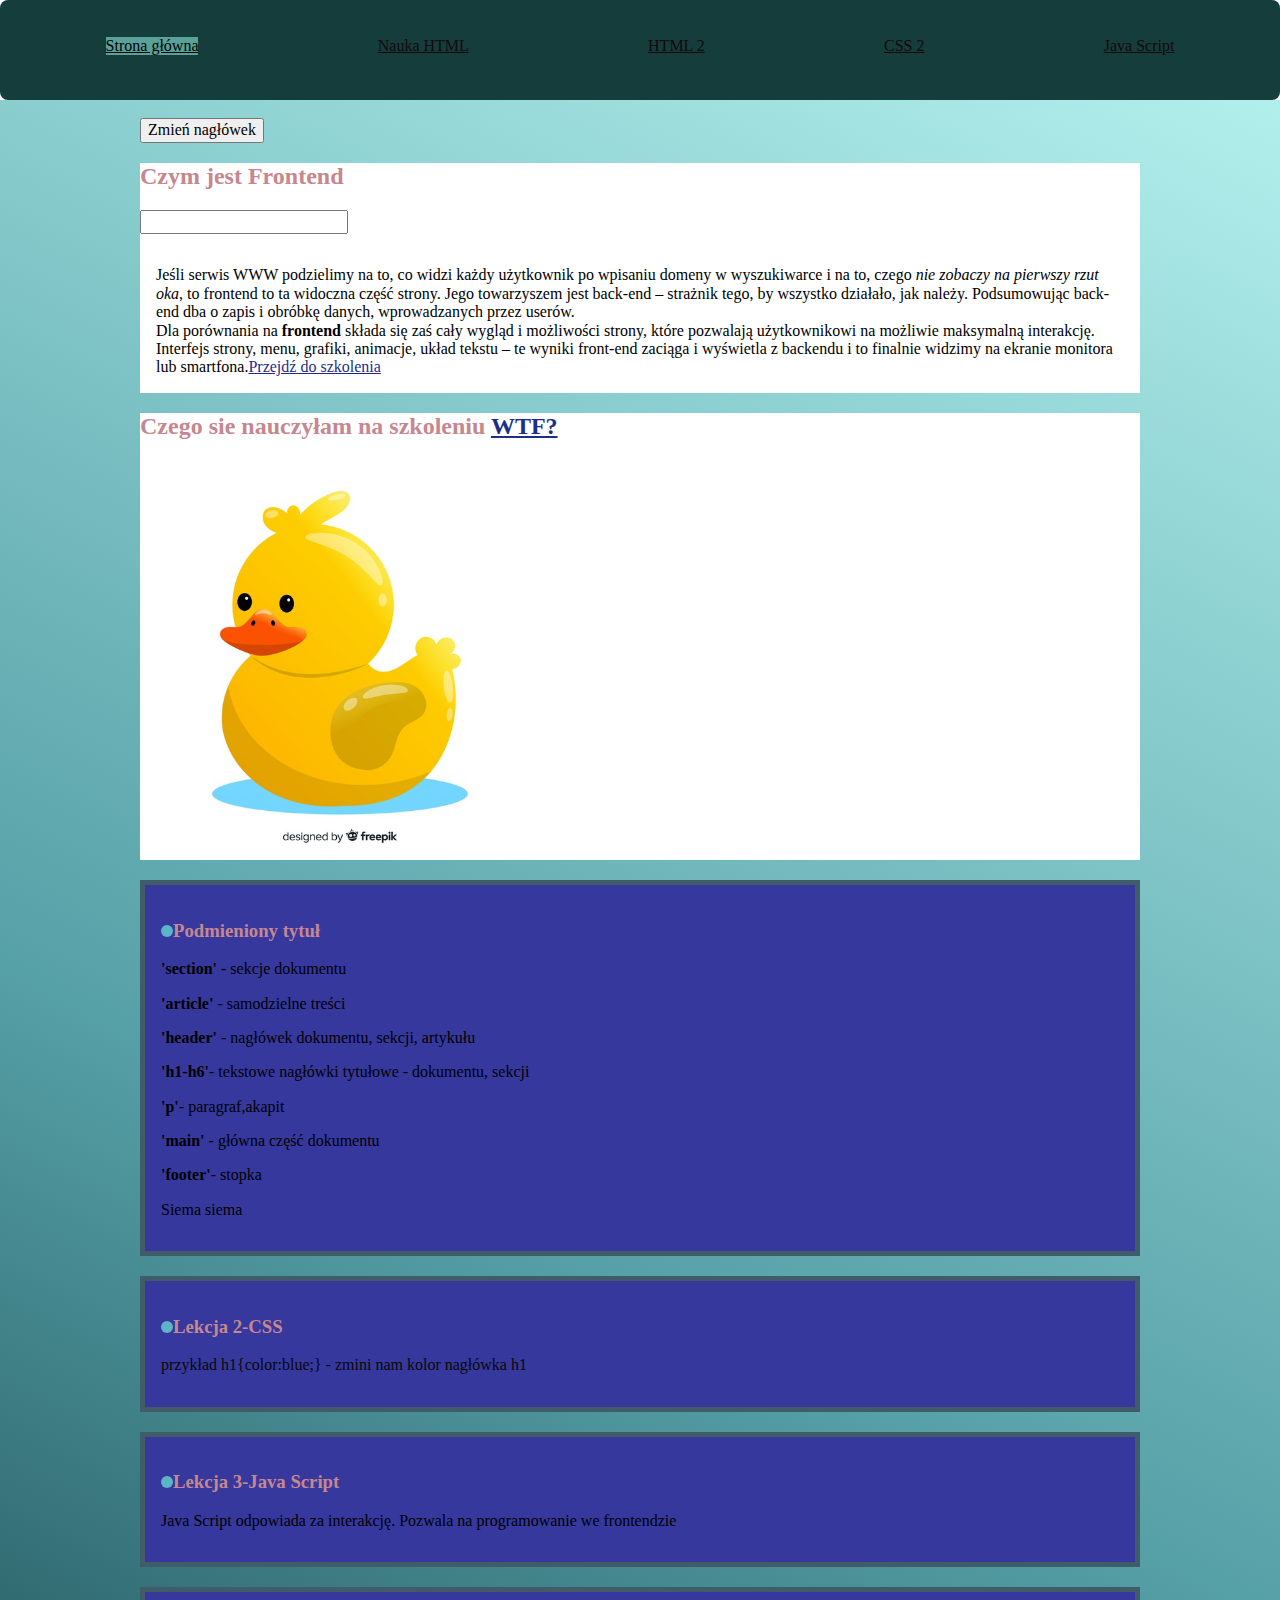
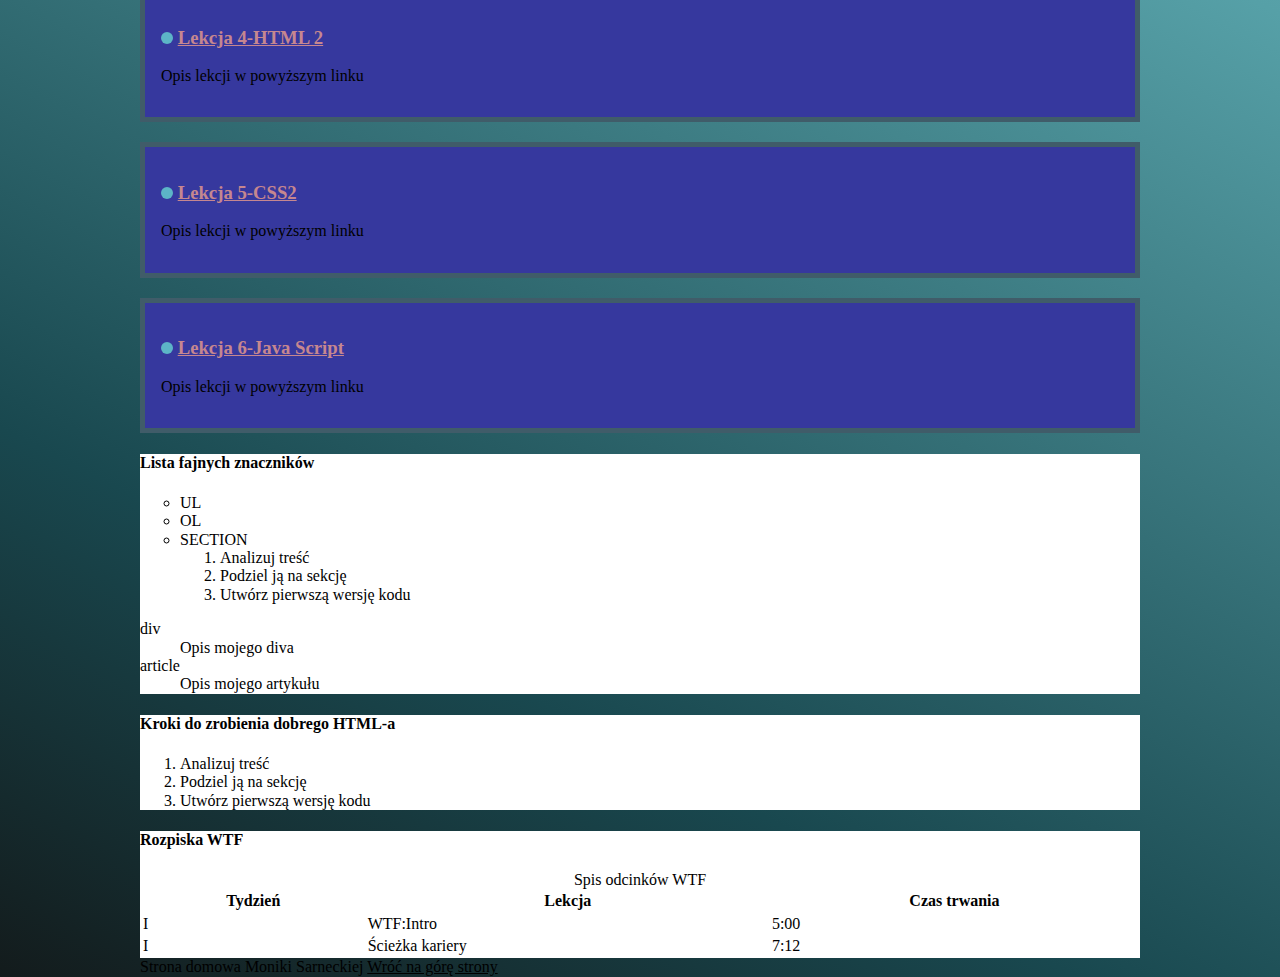
==== commit f46378ed: "gitignore definition" ====
--- a/index.html
+++ b/index.html
@@ -33,6 +33,7 @@
 
       <section class="about">
         <h2 class="about__heading">Czym jest Frontend</h2>
+        <input class="input">
         <p class="about__description">
           Jeśli serwis WWW podzielimy na to, co widzi każdy użytkownik po
           wpisaniu domeny w wyszukiwarce i na to, czego <em>nie zobaczy na</em>
--- a/style.css
+++ b/style.css
@@ -26,6 +26,10 @@
   color: rgb(8, 8, 8);
 }
 
+.input:focus {
+  background: yellow;
+}
+
 .navigation {
 padding: 16px;
 display: none;
@@ -39,8 +43,17 @@
   color: #160909;
   display: block;
   margin: 0 0 8px;
-  
-  
+ 
+}
+
+.navigation__link:visited {
+  color: #8f7fca;
+
+}
+
+.navigation__link:focus {
+  border: 3px solid #yellow;
+
 }
 .navigation__link--homepage {
   background: rgb(90, 161, 153);
@@ -95,8 +108,21 @@
   border-color: #405c69;
 }
 
+.week-summary:last-child {
+  background:rgb(54, 56, 158);
+}
+
+
 .week-summary__title {
   color: #c6878f;
+}
+.week-summary__title::before {
+  content:"";
+  display: inline-block;
+  width: 12px;
+  height: 12px;
+  background:#5cb5c7;
+  border-radius: 50%;
 }
 
 .week-summary__descrition {
